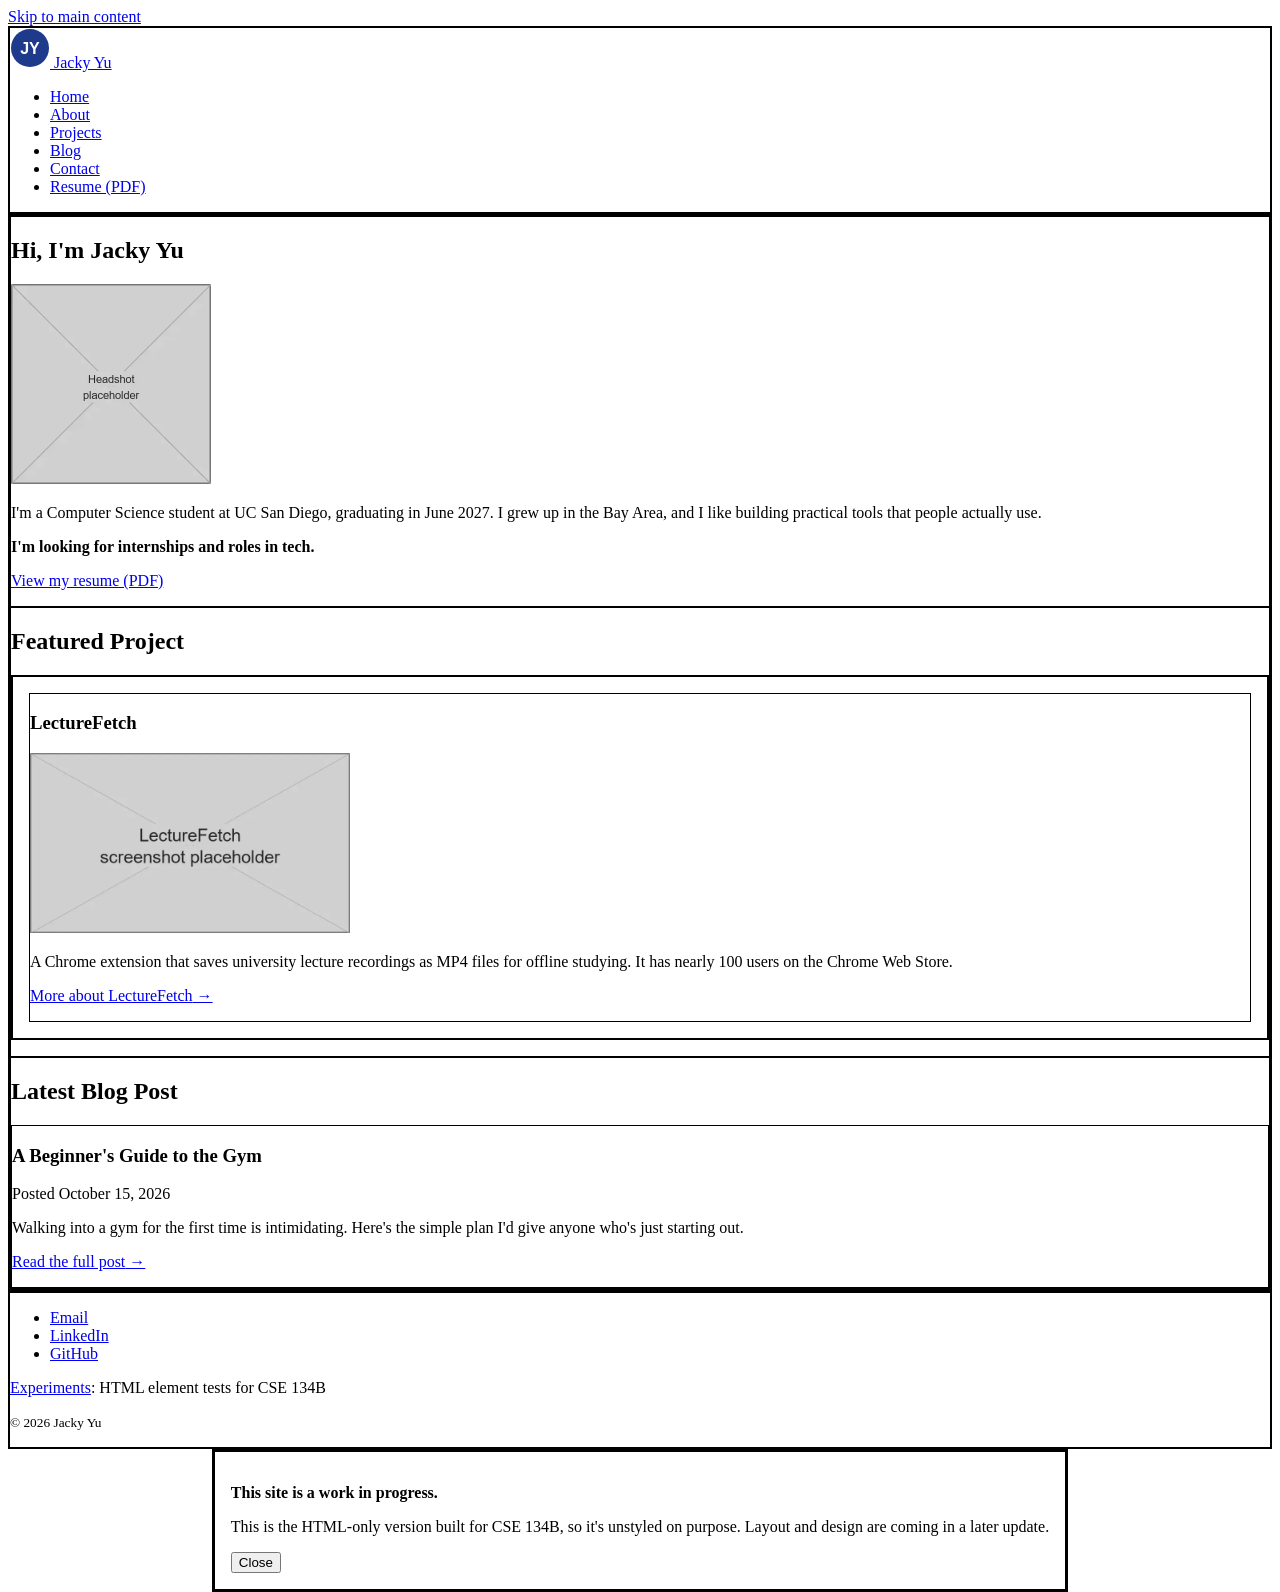
==== index.html @ e62b8ed2 "part 1 setup and repo copy" ====
<!DOCTYPE html>
<html lang="en">
<head>
  <meta charset="utf-8">
  <meta name="viewport" content="width=device-width, initial-scale=1">
  <meta name="description" content="Portfolio of Jacky Yu, a UC San Diego Computer Science student looking for internships and roles in tech. See projects, skills, resume, and contact info.">
  <meta name="author" content="Jacky Yu">
  <title>Jacky Yu · Portfolio</title>
  <link rel="icon" href="images/favicon.svg" type="image/svg+xml">
  <link rel="stylesheet" href="css/elements.css">
  <style>
    header, main, footer { border: 2px solid; }
    section, article { border: 1px solid; }
  </style>
</head>
<body>
  <a href="#main">Skip to main content</a>

  <header>
    <a href="index.html">
      <svg width="40" height="40" viewBox="0 0 40 40" aria-hidden="true">
        <circle cx="20" cy="20" r="19" fill="#1e3a8a"/>
        <text x="20" y="26" text-anchor="middle" font-family="sans-serif" font-size="16" font-weight="bold" fill="#fff">JY</text>
      </svg>
      Jacky Yu
    </a>
    <nav aria-label="Main">
      <ul>
        <li><a href="index.html" aria-current="page">Home</a></li>
        <li><a href="about.html">About</a></li>
        <li><a href="projects.html">Projects</a></li>
        <li><a href="blog.html">Blog</a></li>
        <li><a href="contact.html">Contact</a></li>
        <li><a href="resume.pdf" type="application/pdf">Resume (PDF)</a></li>
      </ul>
    </nav>
  </header>

  <main id="main">
    <section aria-labelledby="intro-heading">
      <h1 id="intro-heading">Hi, I'm Jacky Yu</h1>
      <!-- TODO: replace placeholder headshot images/headshot.jpg and images/headshot.webp -->
      <picture>
        <source srcset="images/headshot.webp" type="image/webp">
        <img src="images/headshot.jpg" alt="Headshot of Jacky Yu" width="200" height="200">
      </picture>
      <p>I'm a Computer Science student at UC San Diego, graduating in June 2027. I grew up in the Bay Area, and I like building practical tools that people actually use.</p>
      <p><strong>I'm looking for internships and roles in tech.</strong></p>
      <p><a href="resume.pdf" type="application/pdf">View my resume (PDF)</a></p>
    </section>

    <section aria-labelledby="featured-heading">
      <h2 id="featured-heading">Featured Project</h2>
      <project-card>
        <article>
          <h3>LectureFetch</h3>
          <picture>
            <source srcset="images/lecturefetch.webp" type="image/webp">
            <img src="images/lecturefetch.jpg" alt="The LectureFetch popup listing a detected lecture stream with a Download button" width="320" height="180" loading="lazy">
          </picture>
          <p>A Chrome extension that saves university lecture recordings as MP4 files for offline studying. It has nearly 100 users on the Chrome Web Store.</p>
          <p><a href="projects.html#lecturefetch">More about LectureFetch<span aria-hidden="true"> →</span></a></p>
        </article>
      </project-card>
    </section>

    <section aria-labelledby="latest-heading">
      <h2 id="latest-heading">Latest Blog Post</h2>
      <article>
        <h3>A Beginner's Guide to the Gym</h3>
        <p>Posted <time datetime="2026-10-15">October 15, 2026</time></p>
        <p>Walking into a gym for the first time is intimidating. Here's the simple plan I'd give anyone who's just starting out.</p>
        <p><a href="blog.html#gym-guide">Read the full post<span aria-hidden="true"> →</span></a></p>
      </article>
    </section>
  </main>

  <footer>
    <ul>
      <!-- TODO: content — real email and LinkedIn URL -->
      <li><a href="mailto:your-email@example.com">Email</a></li>
      <li><a href="https://www.linkedin.com/in/your-profile/">LinkedIn</a></li>
      <li><a href="https://github.com/Andro-Source">GitHub</a></li>
    </ul>
    <p><a href="experiments.html">Experiments</a>: HTML element tests for CSE 134B</p>
    <p><small>&copy; 2026 Jacky Yu</small></p>
  </footer>

  <dialog open aria-labelledby="notice-title">
    <p id="notice-title"><strong>This site is a work in progress.</strong></p>
    <p>This is the HTML-only version built for CSE 134B, so it's unstyled on purpose. Layout and design are coming in a later update.</p>
    <form method="dialog">
      <button type="submit">Close</button>
    </form>
  </dialog>
</body>
</html>
---- css/elements.css ----
/*
  Custom element #1: <project-card>
  A semantic wrapper for one project summary, used instead of a generic <div>.
  Per the HW2 rules, CSS scoped to this element doesn't count toward the CSS limit.
*/
project-card {
  display: block;
  border: 2px solid;
  padding: 1rem;
  margin-block: 1rem;
}
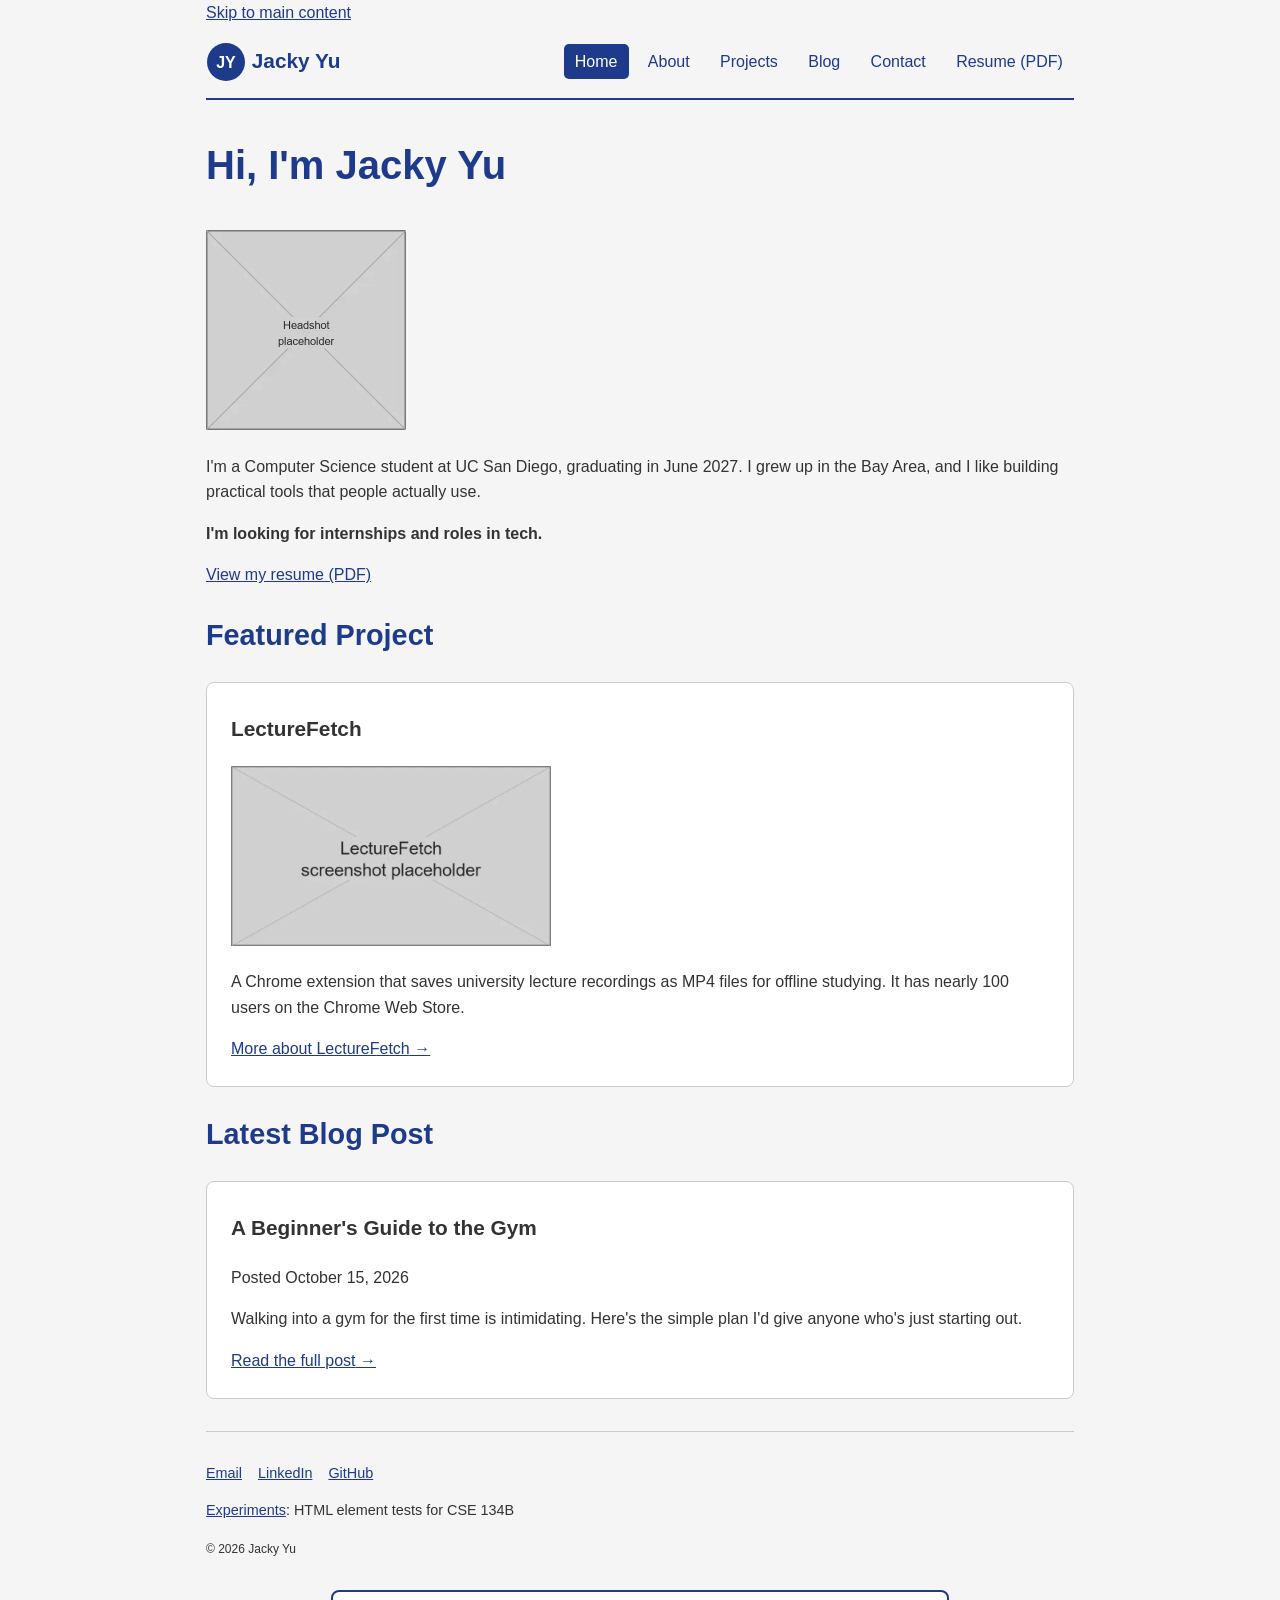
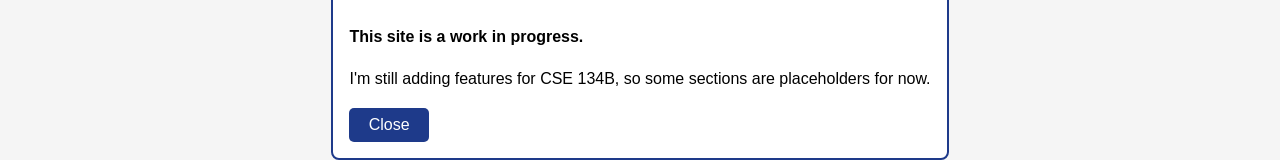
==== commit 74323e50: "part 2 commit" ====
--- a/index.html
+++ b/index.html
@@ -7,11 +7,7 @@
   <meta name="author" content="Jacky Yu">
   <title>Jacky Yu · Portfolio</title>
   <link rel="icon" href="images/favicon.svg" type="image/svg+xml">
-  <link rel="stylesheet" href="css/elements.css">
-  <style>
-    header, main, footer { border: 2px solid; }
-    section, article { border: 1px solid; }
-  </style>
+  <link rel="stylesheet" href="css/styles.css">
 </head>
 <body>
   <a href="#main">Skip to main content</a>
@@ -88,7 +84,7 @@
 
   <dialog open aria-labelledby="notice-title">
     <p id="notice-title"><strong>This site is a work in progress.</strong></p>
-    <p>This is the HTML-only version built for CSE 134B, so it's unstyled on purpose. Layout and design are coming in a later update.</p>
+    <p>I'm still adding features for CSE 134B, so some sections are placeholders for now.</p>
     <form method="dialog">
       <button type="submit">Close</button>
     </form>
--- a/css/styles.css
+++ b/css/styles.css
@@ -0,0 +1,237 @@
+/* Jacky Yu - CSE 134B HW3 portfolio styles
+   https://github.com/Andro-Source/cse134-hw3 */
+
+:root {
+  --main-color: #1e3a8a;
+  --text-color: #333;
+  --bg-color: #f5f5f5;
+  --border-color: #ccc;
+  --font: Arial, Helvetica, sans-serif;
+  --max-width: 900px;
+}
+
+* {
+  box-sizing: border-box;
+}
+
+body {
+  max-width: var(--max-width);
+  margin: 0 auto;
+  padding: 0 1rem;
+  font-family: var(--font);
+  color: var(--text-color);
+  background-color: var(--bg-color);
+  line-height: 1.6;
+}
+
+h1 {
+  font-size: 2.5rem;
+  color: var(--main-color);
+}
+
+h2 {
+  font-size: 1.8rem;
+  color: var(--main-color);
+}
+
+h3 {
+  font-size: 1.3rem;
+}
+
+a {
+  color: var(--main-color);
+}
+
+a:hover {
+  color: #3b5fc4;
+}
+
+a:focus,
+button:focus,
+input:focus,
+textarea:focus {
+  outline: 3px solid #2563eb;
+  outline-offset: 2px;
+}
+
+img,
+video,
+canvas {
+  max-width: 100%;
+  height: auto;
+}
+
+code {
+  background-color: #e8e8e8;
+  padding: 0 4px;
+  border-radius: 3px;
+}
+
+/* header and nav */
+
+/* child combinator: only the site header, not the headers inside blog posts */
+body > header {
+  display: flex;
+  flex-wrap: wrap;
+  justify-content: space-between;
+  align-items: center;
+  padding: 1rem 0;
+  border-bottom: 2px solid var(--main-color);
+}
+
+body > header > a {
+  font-size: 1.3rem;
+  font-weight: bold;
+  text-decoration: none;
+}
+
+svg {
+  vertical-align: middle;
+}
+
+nav ul {
+  display: flex;
+  flex-wrap: wrap;
+  gap: 0.5rem;
+  list-style: none;
+  margin: 0;
+  padding: 0;
+}
+
+/* descendant combinator: every link inside the nav */
+nav a {
+  display: inline-block;
+  padding: 0.3em 0.7em;
+  border-radius: 5px;
+  text-decoration: none;
+}
+
+nav a:hover {
+  background-color: #dbe4f5;
+}
+
+/* attribute selector: the nav link for the page you're on */
+nav a[aria-current="page"] {
+  background-color: var(--main-color);
+  color: white;
+}
+
+/* cards */
+
+project-card {
+  display: block;
+}
+
+article {
+  background-color: white;
+  border: 1px solid var(--border-color);
+  border-radius: 8px;
+  padding: 0.5rem 1.5rem;
+  margin-bottom: 1.5rem;
+}
+
+/* descendant combinator: the tags line at the bottom of each blog post */
+article footer {
+  font-size: 0.9rem;
+  color: #666;
+}
+
+/* contact form */
+
+fieldset {
+  background-color: white;
+  border: 1px solid var(--border-color);
+  border-radius: 8px;
+  margin-bottom: 1rem;
+}
+
+legend {
+  font-weight: bold;
+}
+
+form div {
+  margin-bottom: 1rem;
+}
+
+/* attribute selectors: the text boxes, so the radio buttons stay normal */
+input[type="text"],
+input[type="email"],
+textarea {
+  display: block;
+  width: 100%;
+  margin-top: 0.25rem;
+  padding: 0.5em;
+  font-family: var(--font);
+  font-size: 1rem;
+  border: 1px solid #888;
+  border-radius: 5px;
+}
+
+button {
+  padding: 0.5em 1.2em;
+  font-size: 1rem;
+  color: white;
+  background-color: var(--main-color);
+  border: none;
+  border-radius: 5px;
+  cursor: pointer;
+}
+
+button:hover {
+  background-color: #142a66;
+}
+
+address {
+  font-style: normal;
+}
+
+/* contact page: form on the left, other links on the right */
+.contact-grid {
+  display: grid;
+  grid-template-columns: 2fr 1fr;
+  gap: 0 2rem;
+}
+
+.contact-grid h1,
+.contact-grid > p {
+  grid-column: 1 / 3;
+}
+
+/* footer */
+
+/* child combinator again so the blog post footers don't get this */
+body > footer {
+  margin-top: 2rem;
+  padding: 1rem 0;
+  border-top: 1px solid var(--border-color);
+  font-size: 0.9rem;
+}
+
+body > footer ul {
+  display: flex;
+  gap: 1rem;
+  list-style: none;
+  padding: 0;
+}
+
+dialog {
+  border: 2px solid var(--main-color);
+  border-radius: 8px;
+}
+
+/* small screens */
+@media (max-width: 700px) {
+  body > header {
+    flex-direction: column;
+    align-items: flex-start;
+    gap: 0.5rem;
+  }
+
+  h1 {
+    font-size: 2rem;
+  }
+
+  .contact-grid {
+    display: block;
+  }
+}
